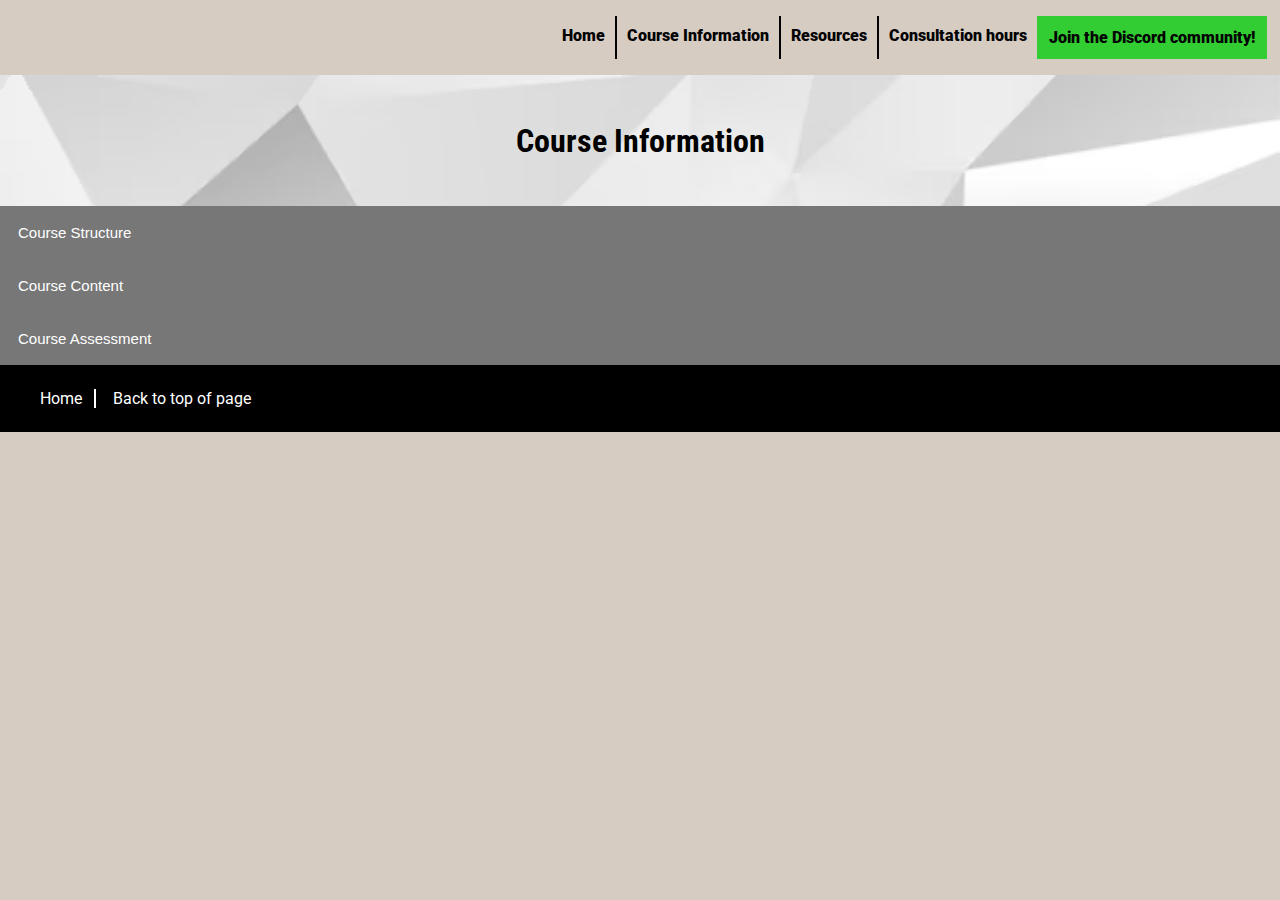
==== course-info.html @ 44d8ada0 "17 Dec 2023 version" ====
<!DOCTYPE html>
<html lang="en">

<head>
    <title>A Levels Chemistry</title>
    <meta charset="utf-8" />
    <link rel="preconnect" href="https://fonts.googleapis.com" />
    <link rel="preconnect" href="https://fonts.gstatic.com" crossorigin />
    <link href="https://fonts.googleapis.com/css2?family=Roboto+Condensed:wght@400;700&family=Roboto:wght@100;300;400;500;700;900&display=swap" rel="stylesheet" />
    <link rel="stylesheet" href="styles/site.css" />
    <script src="scripts/css-mode.js"> </script>
</head>

<body>
    <header>
        <nav class="navbar">
            <ul>
                <li><a href="/index.html">Home</a></li>
                <li><a href="/course-info.html">Course Information</a></li>
                <li><a href="/resources.html">Resources</a></li>
                <li><a href="#">Consultation hours</a></li>
                <li class="getinfo"><a href="#">Join the Discord community!</a></li>
            </ul>
        </nav>
    </header>
    <main>
        <div class="overview">
        <h2>Course Information</h2>
        </div>
        <button type="button" class="collapsible" id="course-structure">Course Structure</button>
        <div class="content">
            <p>Semester One: Instructional/Lecture: 4 hrs per week, Laboratory Work: 2 hrs per week<br>
                Semester Two: Instructional/Lecture: 4 hrs per week, Laboratory Work: 2 hrs per week<br>
                Semester Three: Instructional/Lecture: 6 hrs per week</p>
        </div>
        <button type="button" class="collapsible">Course Content</button>
        <div class="content">
            <p>This course covers basic concepts in the field of physical chemistry, inorganic chemistry, 
                organic chemistry and some analytical techniques in chemistry.</p>
        </div>
        <button type="button" class="collapsible">Course Assessment</button>
        <div class="content">
            <p>Besides being assessed on the syllabus content in Paper 1 (Multiple Choice), Paper 2 (Structured Responses) and Paper 4
                (Structured Responses), the students will also be assessed on their experimental skill. Throughout the whole period of 
                their course of study, students will be taught and practice experimental skills, which will then be assessed in Paper 3
                (Advanced Practical Skill) and Paper 5.</p>
                <img src="/images/course assessment.jpg">

        </div>

    </main>
    <footer>
        <nav class="footerlink">
            <ul>
                <li><a href="#">Home</a></li>
                <li><a href="#top">Back to top of page</a></li>
            </ul>
        </nav>
        
    </footer>
</body>

</html>
---- styles/site.css ----
body {
    font-family: Roboto, Arial, sans-serif;
    background-color: #d6ccc2;
    margin: 0;
    padding: 0;
    max-width: 120rem;
}

h1 {
   font-family: 'Roboto Condensed', Arial, sans-serif;
   font-size: 3rem;
   text-align: center;
   color: black;
   text-shadow: 1px 1px 2px white;

}

/* -----------------------------
   Styles for footer
   ----------------------------- */
   footer {
      background-color: black;
      padding-block-start: 0.5rem;
      padding-block-end: 0.5rem;
   }
   
   footer nav a:link,
   footer nav a:hover,
   footer nav a:visited,
   footer nav a:active {
      text-decoration: none;
      color: white;
   }

   .footerlink li {
      display: inline;
      border-right: 2px solid white;
      padding-inline-end: 1%;
      padding-inline-start: 1%;
   }

   .footerlink li:first-child {
      padding-inline-start:0;
   }

   .footerlink li:last-child {
      border-right:0;
   }
/* ----------------------------- */

/* -----------------------------
   Styles for header
   ----------------------------- */
header h2 {
   background-color: #283618;
   color: white;
   font-family: 'Roboto Condensed', Arial, sans-serif;
   font-size: large;
   text-align: left;
   padding: 20px;
   border:0;
   margin:0;
}

/* ----------------------------- */


/* -----------------------------
   Styles for header navbar
   ----------------------------- */
   .navbar ul {
      display: flex;
      justify-content: flex-end;
      list-style: none;
      padding-inline-end: 1%;
   }
   
   .navbar ul li {
      font-weight: 900;
      color: #020203;
      border-left: #020203 2px solid;
      padding: 10px;
   }
   
   header .navbar a:link,
   header .navbar a:hover,
   header .navbar a:visited,
   header .navbar a:active {
      text-decoration: none;
      color: #020203;
   }
   
   .navbar li:first-child {
      border-left:0;
   }
   
   .navbar li:last-child {
      color: black;
      border: limegreen 2px solid;
      background-color: limegreen;
      padding: 10px;

   }
/* ----------------------------- */

/* -----------------------------
   Styles for "Overview"
   ----------------------------- */
main div.overview {
   background-image: url(../images/white_background.avif);
   background-size: cover;
   background-repeat: no-repeat;
   padding: 20px;
   min-height:max-content;
}

main a:link,
main a:hover,
main a:visited,
main a:active {
   text-decoration: none;
   color: blue;
}

main div.sections h2 {
   text-align: left;
   background-color: #F5F5F8;
   width: 90%;
   padding:3%;
   margin:0;
   text-transform: uppercase;
}

main div.sections ul {
   text-align: left;
   background-color: #EBEBEB;
   list-style-type: none;
   list-style-position: inside;
   width: 90%;
   height: 40%;
   padding:3%;
   margin-top:0;
   margin-bottom: 10px;
}
/* ----------------------------- */

/* -----------------------------
   Styles for "welcome"
   ----------------------------- */
main div.welcome {
   background-color: #EBEBEB;
   padding: 20px;
}

h2 {
   font-family: 'Roboto Condensed', Arial, sans-serif;
   font-size: 2rem;
   text-align: center;
}

main div.welcome p {
   text-align: center;
   padding-block-end: 5%;
   padding-block-start: 5%;
   padding-inline-start: 20%;
   padding-inline-end: 20%;
   background-color: white;
}
/* ----------------------------- */

 /* -----------------------------
   Styles for collapsible text
   ----------------------------- */

 .collapsible {
   background-color: #777;
   color: white;
   cursor: pointer;
   padding: 18px;
   width: 100%;
   border: none;
   text-align: left;
   outline: none;
   font-size: 15px;
 }
 
 .active, 
 .collapsible:hover {
   background-color: #555;
 }
 
 .content {
   padding: 0 18px;
   display: none;
   overflow: hidden;
   background-color: #f1f1f1;
 }

 .content img {
   max-width: 100%;
 }
 /* ----------------------------- */

 /* media query for wider screens */
@media screen and (min-width: 960px) {

   main div.sections {
      display: flex;
      flex-wrap: wrap;
      align-items: stretch;
      justify-content: center;
      column-gap: 1rem;
      row-gap: 1rem;
      padding: 20px;
   }
   
   div.sections section{
      flex-basis: 30%;
      text-align: center;
      }

 }
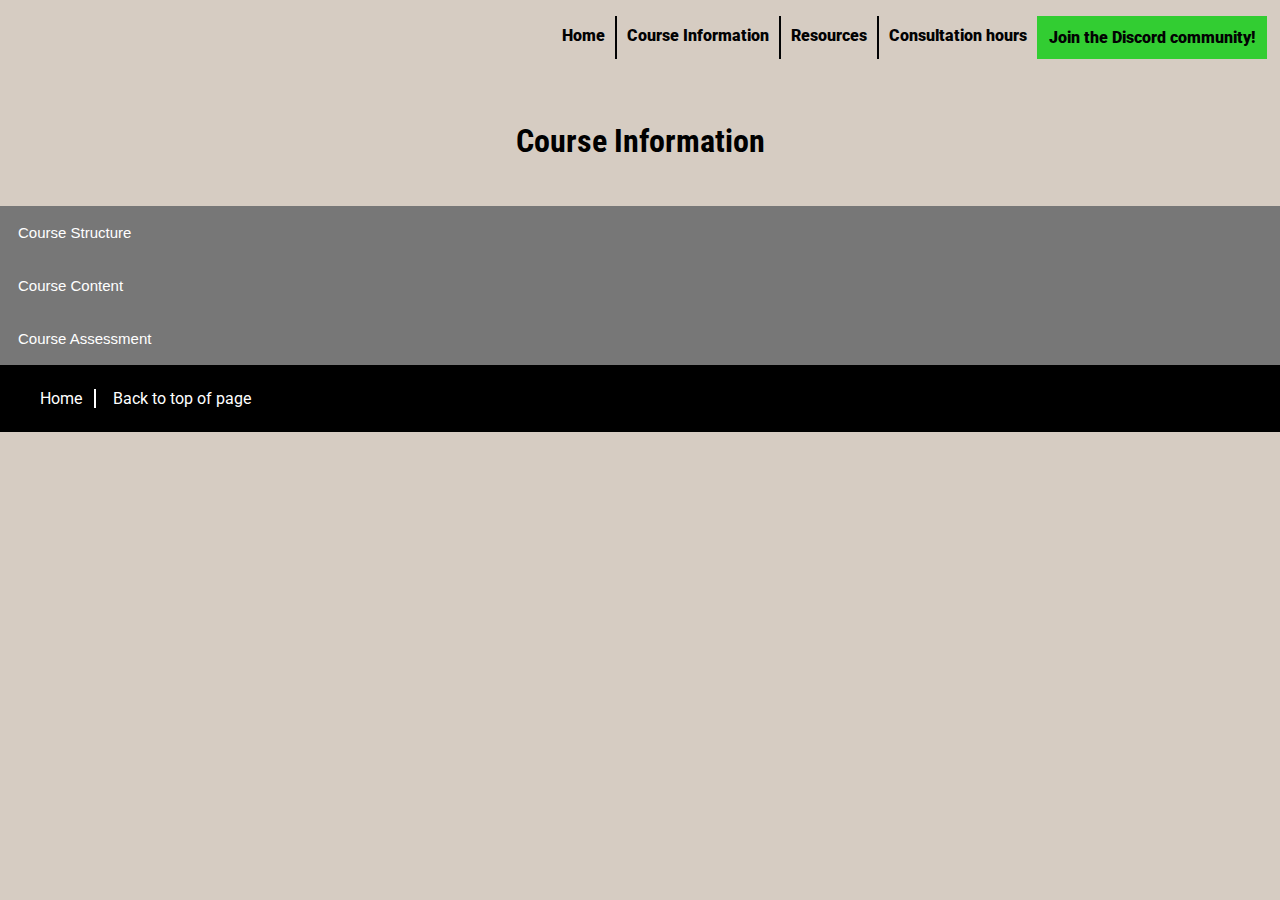
==== commit 4eaaa6c9: "updated links" ====
--- a/course-info.html
+++ b/course-info.html
@@ -15,9 +15,9 @@
     <header>
         <nav class="navbar">
             <ul>
-                <li><a href="/index.html">Home</a></li>
-                <li><a href="/course-info.html">Course Information</a></li>
-                <li><a href="/resources.html">Resources</a></li>
+                <li><a href="https://tes387.students.cs12.net/TSJassg/finalproject/index.html">Home</a></li>
+                <li><a href="https://tes387.students.cs12.net/TSJassg/finalproject/course-info.html">Course Information</a></li>
+                <li><a href="https://tes387.students.cs12.net/TSJassg/finalproject/resources.html">Resources</a></li>
                 <li><a href="#">Consultation hours</a></li>
                 <li class="getinfo"><a href="#">Join the Discord community!</a></li>
             </ul>
@@ -44,7 +44,8 @@
                 (Structured Responses), the students will also be assessed on their experimental skill. Throughout the whole period of 
                 their course of study, students will be taught and practice experimental skills, which will then be assessed in Paper 3
                 (Advanced Practical Skill) and Paper 5.</p>
-                <img src="/images/course assessment.jpg">
+                <img src="https://tes387.students.cs12.net/TSJassg/finalproject/images/course-assessment.jpg" alt="a table showing the 
+                duration, marks and weightage of each paper in the A Levels Chemistry course">
 
         </div>
 
--- a/styles/site.css
+++ b/styles/site.css
@@ -107,7 +107,7 @@
    Styles for "Overview"
    ----------------------------- */
 main div.overview {
-   background-image: url(../images/white_background.avif);
+   background-image: url(../images/white-background.avif);
    background-size: cover;
    background-repeat: no-repeat;
    padding: 20px;
